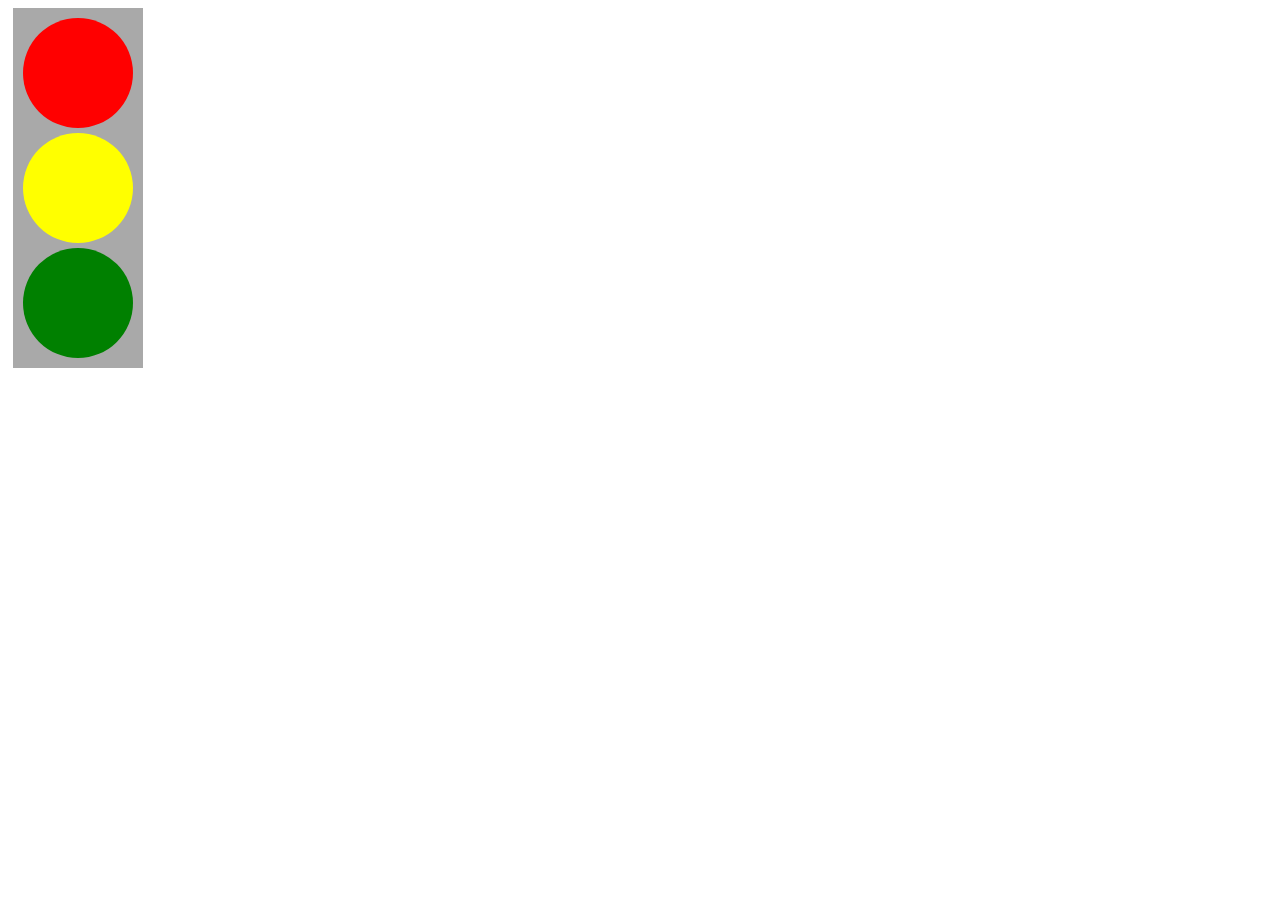
==== Training2/index.html @ cc751ea6 "My first commit to GIT" ====
<!DOCTYPE html>
<html lang="en">
<head>
    <meta charset="UTF-8">
    <meta name="viewport" content="width=device-width, initial-scale=1.0">
    <title>Document</title>
    <link rel="stylesheet" href="css/style.css">
</head>
<body>
    <div class="container">
        <div id="box1" class="item border-green"></div>
        <div id="box2"class="item border-green"></div>
        <div id="box3"class="item border-green"></div>   
    </div>
    
</body>
</html>
---- Training2/css/style.css ----
div{background-color: aquamarine;

margin: 5px;
color: brown;
padding: 5px;
}
.container{
    background-color: darkgrey;
    width: 120px;
    height: 35++
    0px;
} 
.item{
    height: 100px;
width: 100px;
border-radius: 50%;
}
.border-red{border: 10px solid grey;}
.border-green{border: 10px solid rgb(15, 192, 95)204, 134, 134);}

#box1 {background-color: red;
    
}
#box2 {background-color: yellow;
    
}
#box3 {background-color: green;
    
}
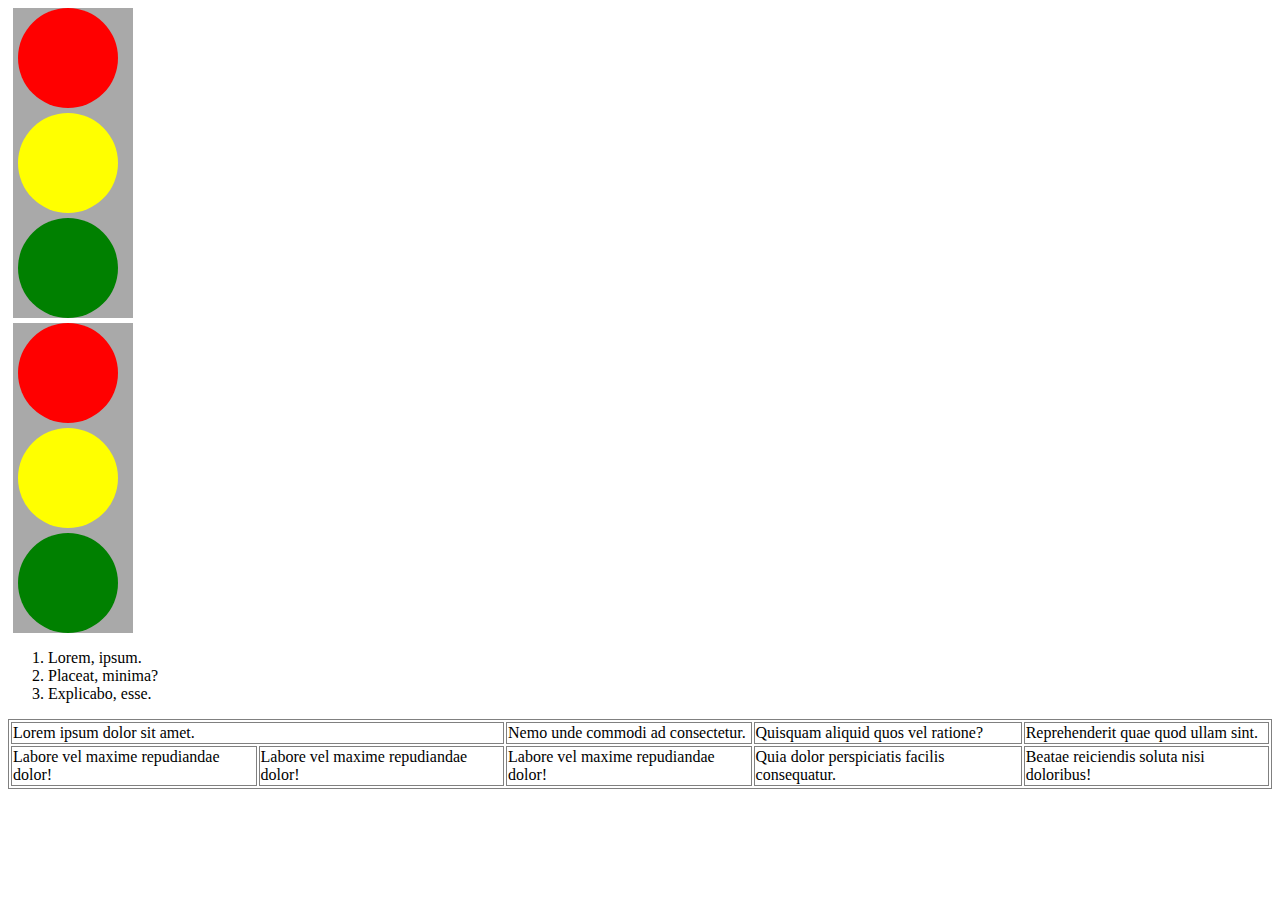
==== commit 64206cef: "My second commit to GIT" ====
--- a/Training2/index.html
+++ b/Training2/index.html
@@ -12,6 +12,28 @@
         <div id="box2"class="item border-green"></div>
         <div id="box3"class="item border-green"></div>   
     </div>
-    
+    <div class="container">
+        <div id="box4" class="item border-green"></div>
+        <div id="box5"class="item border-green"></div>
+        <div id="box6"class="item border-green"></div>   
+    </div>
+    <ol><li>Lorem, ipsum.</li>
+    <li>Placeat, minima?</li>
+    <li>Explicabo, esse.</li></ol>
+<table>
+    <tr>
+        <td colspan="2">Lorem ipsum dolor sit amet.</td>
+        <td>Nemo unde commodi ad consectetur.</td>        <td>Quisquam aliquid quos vel ratione?</td>
+        <td>Reprehenderit quae quod ullam sint.</td>
+    </tr>
+    <tr>
+        <td>Labore vel maxime repudiandae dolor!</td>
+        <td>Labore vel maxime repudiandae dolor!</td>
+        <td>Labore vel maxime repudiandae dolor!</td>
+        <td>Quia dolor perspiciatis facilis consequatur.</td>
+        <td>Beatae reiciendis soluta nisi doloribus!</td>
+    </tr>
+</table>
+
 </body>
 </html>--- a/Training2/css/style.css
+++ b/Training2/css/style.css
@@ -2,7 +2,7 @@
 
 margin: 5px;
 color: brown;
-padding: 5px;
+
 }
 .container{
     background-color: darkgrey;
@@ -18,13 +18,13 @@
 .border-red{border: 10px solid grey;}
 .border-green{border: 10px solid rgb(15, 192, 95)204, 134, 134);}
 
-#box1 {background-color: red;
+#box1, #box4 {background-color: red;
     
 }
-#box2 {background-color: yellow;
+#box2, #box5 {background-color: yellow;
     
 }
-#box3 {background-color: green;
+#box3, #box6 {background-color: green;
     
 }
-   + table, td{border: 1px solid grey;}  